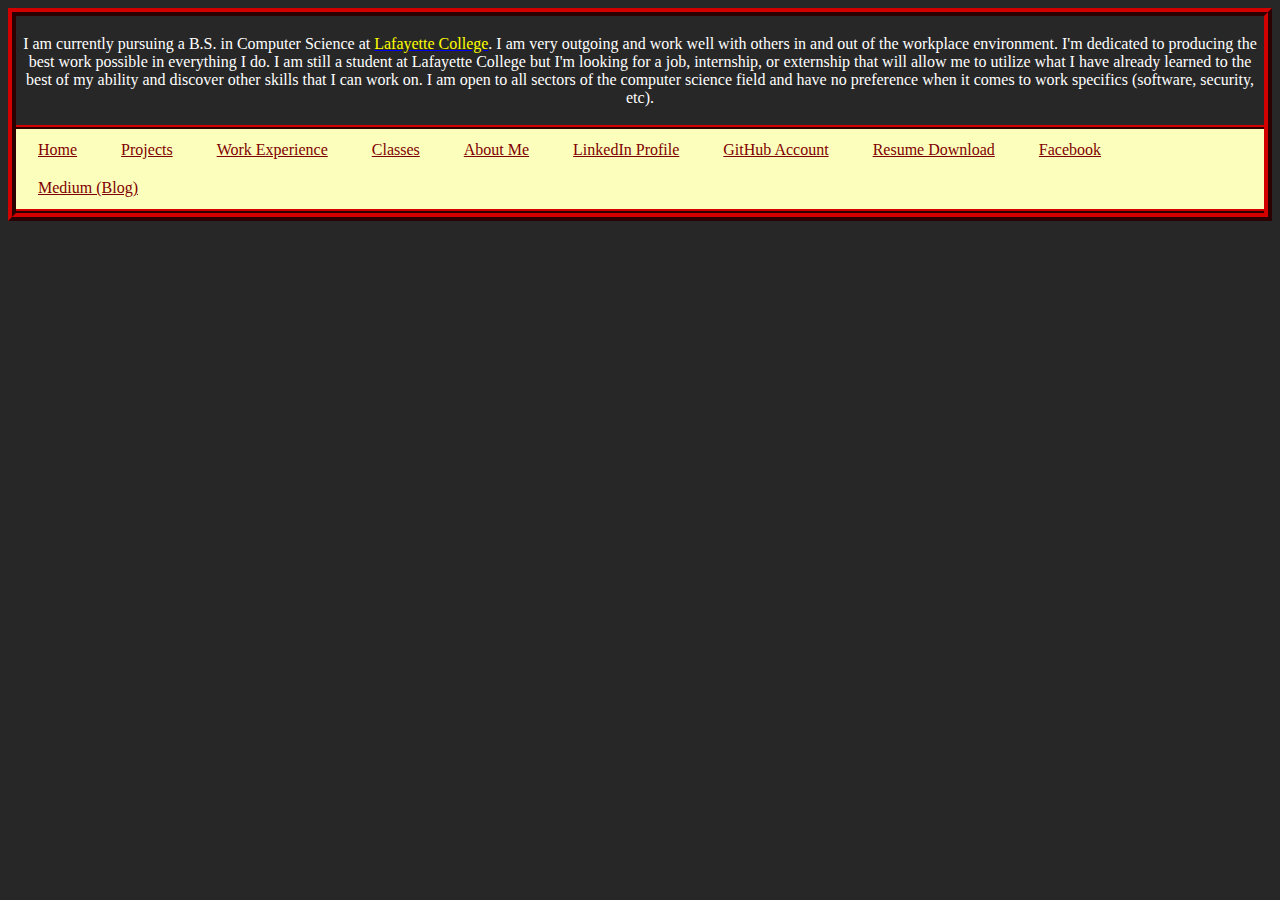
==== aboutme.html @ 4e101dfd "Updates to layout and content" ====
<!DOCTYPE html>
<html>
<head>
<meta name="viewport" content="width=device-width, initial-scale=1.0">
<link rel="styleSheet" href="StyleSheets/styleSheet1.css">  
<link rel="shortcut icon" href="Pictures/faviconPage.ico" />
<title>Joseph E. Cenci CS</title>
</head>
    <body>
        <center>
            <p>I am currently pursuing a B.S. in Computer Science at <a href="https://www.lafayette.edu/"><font color="yellow">Lafayette College</font></a>. I am very outgoing and work well with others in and out of the workplace environment.
            I'm dedicated to producing the best work possible in everything I do.
            I am still a student at Lafayette College but I'm looking for a job, internship, or externship that will allow me to utilize what I have  already learned to the best of my ability and discover other skills that I can work on. I am open to all sectors of the computer science field and have no preference when it comes to work specifics (software, security, etc).</p>
        </center>
        <ul>
          <li><a href="index.html">Home</a></li>
          <li><a href="projects.html">Projects</a></li>
          <li><a href="experience.html">Work Experience</a></li>
          <li><a href="courses.html">Classes</a></li>
          <li><a class="active" href="aboutme.html">About Me</a></li>
          <li><a href= "https://www.linkedin.com/in/joseph-cenci-02a1ab133/">LinkedIn Profile</a></li>
          <li><a href="https://github.com/cencije">GitHub Account</a></li>
          <li><a href="Documents/Cenci_ResumeCS_2018_2019.pdf" download>Resume Download</a></li>
          <li><a href="https://www.facebook.com/joe.cenci">Facebook</a></li>
          <li><a href="https://medium.com/@cencije">Medium (Blog)</a></li>
        </ul>
    </body>
---- StyleSheets/styleSheet1.css ----
h1 {    
    color: #ffe400;
    font-family: Trebuchet MS;
}
h2 {
    background-color: #B0E0E6;
    border-top: thick double #7f0000;
    border-bottom: thick double #7f0000;
    font-size: 250%;
    font-family: helvetica;

}
h3 {
    padding-left: 10pt;
}

padOver {
    padding: 5pt;
    color: white;
}

p {
    color: white;
    padding: 2pt;
}
link {
        font color ="blue";
}

.selfPhoto {
    padding: 1px;
    border-style: ridge;
    border-width: 5px;
    border-color: #7f0000;
    width: 250px;
    height: 300px;
}
body {
    border-style: ridge;
    border-width: 8px;
    border-color: #7f0000;
    background-color: #272727;
}
.snProject {
    border-top: ridge  #7f0000;
    background-color: #cdffa8;
}
.snPhoto {
    padding: 1px;
    border-style: ridge;
    border-width: 5px;
    border-color: #7f0000;
    width: 300px;
    height: 600px;
}
.dfaProject {
    border-top: ridge  #7f0000;
    background-color: #fcffbc; 
    
}
.dfaPhoto {
    padding: 1px;
    border-style: ridge;
    border-width: 5px;
    border-color: #7f0000;
    width: 650px;
    height: 190px;
}
li {
    display: inline-block;
}
li a {
    display: inline-block;
    color: #7f0000;
    text-align: center;
    padding-left: 20px;
    padding-right: 20px;
    padding-top: 10px;
    padding-bottom: 10px;
}

li a:hover {
    font-weight: 700;
    background-color: #fffb3d;
}
ul {
    border-top: ridge  #7f0000;
    border-bottom: ridge  #7f0000;
    border-width: 4px;
    list-style-type: none;
    margin: 0;
    padding: 2px;
    overflow: hidden;
    background-color: #fcffbc;
}

.clearfix {
    overflow: auto;
}
.imgL {
    float: left;
    padding: 5pt;
}
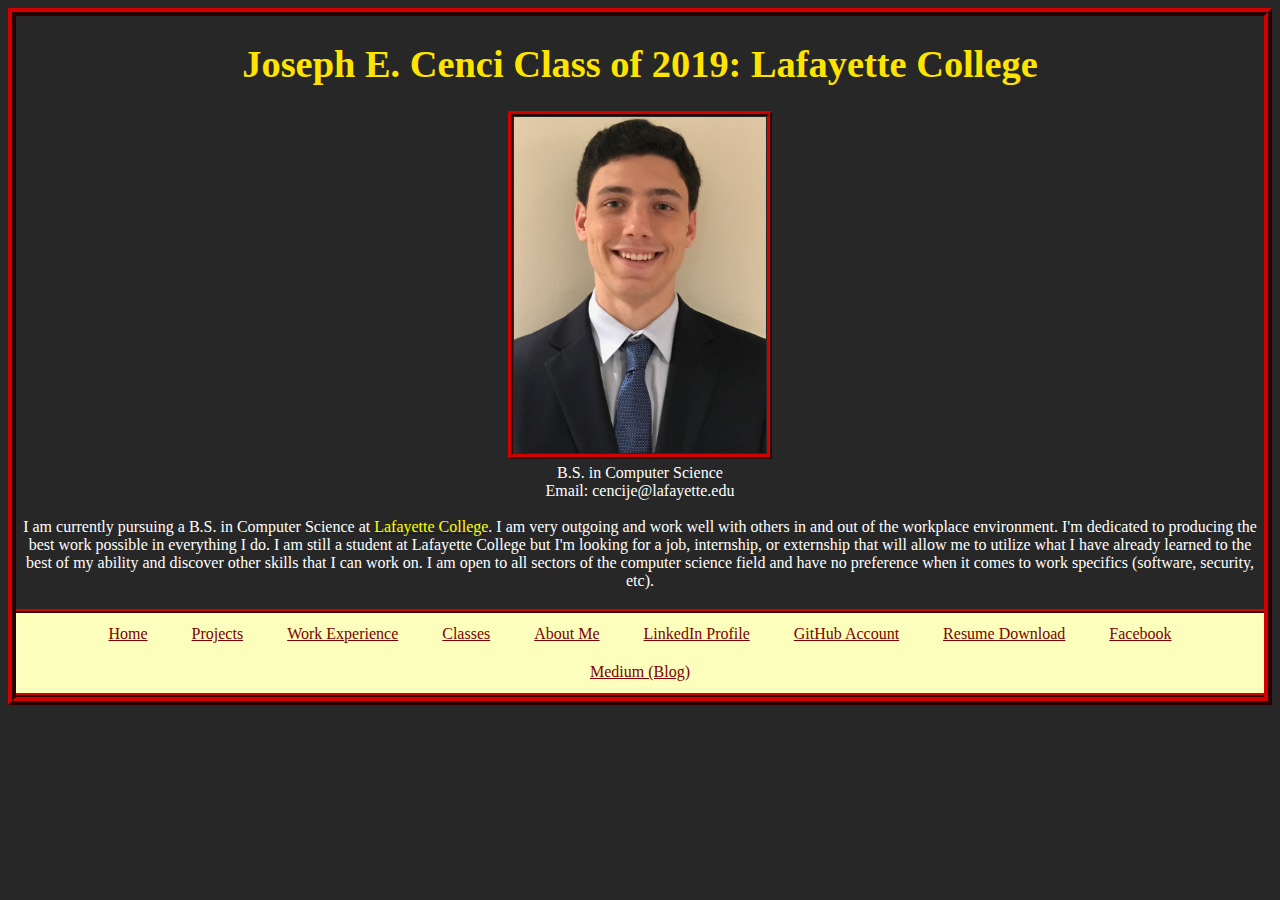
==== commit bcb51314: "Updated responsive header and changes in content" ====
--- a/aboutme.html
+++ b/aboutme.html
@@ -1,27 +1,35 @@
 <!DOCTYPE html>
 <html>
-<head>
-<meta name="viewport" content="width=device-width, initial-scale=1.0">
-<link rel="styleSheet" href="StyleSheets/styleSheet1.css">  
-<link rel="shortcut icon" href="Pictures/faviconPage.ico" />
-<title>Joseph E. Cenci CS</title>
-</head>
+    <head>
+        <link rel="styleSheet" href="StyleSheets/styleSheet1.css">  
+        <link rel="shortcut icon" href="Pictures/faviconPage.ico" />
+        <title>Joseph E. Cenci CS</title>
+    </head>
+    <meta name="viewport" content="width=device-width, initial-scale=1.0">
     <body>
         <center>
+            <h1>Joseph E. Cenci Class of 2019: Lafayette College</h1>
+            <img alt="selfPhoto;" src= "Pictures/SelfPhoto.jpg" class="selfPhoto"/>
+            <br>
+            <padOver>B.S. in Computer Science</padOver>
+            <br>
+            <padOver>Email: cencije@lafayette.edu</padOver>
             <p>I am currently pursuing a B.S. in Computer Science at <a href="https://www.lafayette.edu/"><font color="yellow">Lafayette College</font></a>. I am very outgoing and work well with others in and out of the workplace environment.
             I'm dedicated to producing the best work possible in everything I do.
             I am still a student at Lafayette College but I'm looking for a job, internship, or externship that will allow me to utilize what I have  already learned to the best of my ability and discover other skills that I can work on. I am open to all sectors of the computer science field and have no preference when it comes to work specifics (software, security, etc).</p>
+        
+            <ul>
+              <li><a href="index.html">Home</a></li>
+              <li><a href="projects.html">Projects</a></li>
+              <li><a href="experience.html">Work Experience</a></li>
+              <li><a href="courses.html">Classes</a></li>
+              <li><a class="active" href="aboutme.html">About Me</a></li>
+              <li><a href= "https://www.linkedin.com/in/joseph-cenci-02a1ab133/">LinkedIn Profile</a></li>
+              <li><a href="https://github.com/cencije">GitHub Account</a></li>
+              <li><a href="Documents/Cenci_ResumeCS_2018_2019.pdf" download>Resume Download</a></li>
+              <li><a href="https://www.facebook.com/joe.cenci">Facebook</a></li>
+              <li><a href="https://medium.com/@cencije">Medium (Blog)</a></li>
+            </ul>
         </center>
-        <ul>
-          <li><a href="index.html">Home</a></li>
-          <li><a href="projects.html">Projects</a></li>
-          <li><a href="experience.html">Work Experience</a></li>
-          <li><a href="courses.html">Classes</a></li>
-          <li><a class="active" href="aboutme.html">About Me</a></li>
-          <li><a href= "https://www.linkedin.com/in/joseph-cenci-02a1ab133/">LinkedIn Profile</a></li>
-          <li><a href="https://github.com/cencije">GitHub Account</a></li>
-          <li><a href="Documents/Cenci_ResumeCS_2018_2019.pdf" download>Resume Download</a></li>
-          <li><a href="https://www.facebook.com/joe.cenci">Facebook</a></li>
-          <li><a href="https://medium.com/@cencije">Medium (Blog)</a></li>
-        </ul>
     </body>
+</html>
--- a/StyleSheets/styleSheet1.css
+++ b/StyleSheets/styleSheet1.css
@@ -1,5 +1,6 @@
 h1 {    
     color: #ffe400;
+    font-size: 3vw;
     font-family: Trebuchet MS;
 }
 h2 {
@@ -24,7 +25,7 @@
     padding: 2pt;
 }
 link {
-        font color ="blue";
+    color: yellow;
 }
 
 .selfPhoto {
@@ -32,8 +33,8 @@
     border-style: ridge;
     border-width: 5px;
     border-color: #7f0000;
-    width: 250px;
-    height: 300px;
+    width: 252px;
+    height: 336px;
 }
 body {
     border-style: ridge;
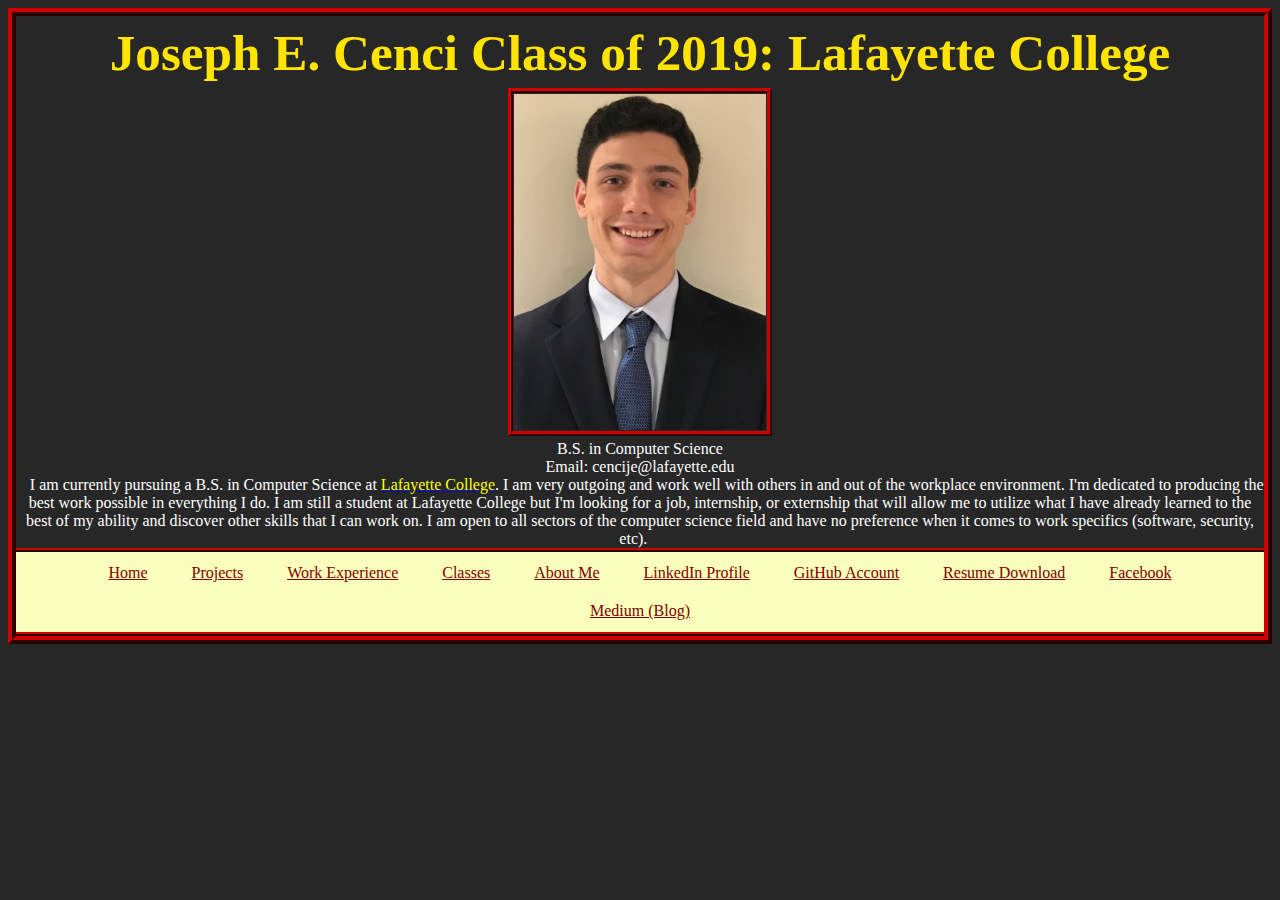
==== commit 107b7ff0: "Updated Color scheme and example pics for DFA. Also fixed tabbing of html code." ====
--- a/aboutme.html
+++ b/aboutme.html
@@ -14,9 +14,10 @@
             <padOver>B.S. in Computer Science</padOver>
             <br>
             <padOver>Email: cencije@lafayette.edu</padOver>
-            <p>I am currently pursuing a B.S. in Computer Science at <a href="https://www.lafayette.edu/"><font color="yellow">Lafayette College</font></a>. I am very outgoing and work well with others in and out of the workplace environment.
+            <br>
+            <padOver>I am currently pursuing a B.S. in Computer Science at <a href="https://www.lafayette.edu/"><font color="yellow">Lafayette College</font></a>. I am very outgoing and work well with others in and out of the workplace environment.
             I'm dedicated to producing the best work possible in everything I do.
-            I am still a student at Lafayette College but I'm looking for a job, internship, or externship that will allow me to utilize what I have  already learned to the best of my ability and discover other skills that I can work on. I am open to all sectors of the computer science field and have no preference when it comes to work specifics (software, security, etc).</p>
+            I am still a student at Lafayette College but I'm looking for a job, internship, or externship that will allow me to utilize what I have  already learned to the best of my ability and discover other skills that I can work on. I am open to all sectors of the computer science field and have no preference when it comes to work specifics (software, security, etc).</padOver>
         
             <ul>
               <li><a href="index.html">Home</a></li>
--- a/StyleSheets/styleSheet1.css
+++ b/StyleSheets/styleSheet1.css
@@ -1,7 +1,9 @@
 h1 {    
     color: #ffe400;
-    font-size: 3vw;
+    font-size: 4vw;
     font-family: Trebuchet MS;
+    margin-top: 5pt;
+    margin-bottom: 5pt;
 }
 h2 {
     background-color: #B0E0E6;
@@ -16,12 +18,12 @@
 }
 
 padOver {
-    padding: 5pt;
+    padding: 10pt;
     color: white;
 }
 
 p {
-    color: white;
+    color: black;
     padding: 2pt;
 }
 link {
@@ -54,18 +56,24 @@
     width: 300px;
     height: 600px;
 }
+.dfaProjectHead {
+    background-color: #14a796; 
+    font-size: 14pt; 
+    padding-left: 10pt;
+}
 .dfaProject {
     border-top: ridge  #7f0000;
-    background-color: #fcffbc; 
-    
+    background-color: #deedeb; 
 }
 .dfaPhoto {
     padding: 1px;
     border-style: ridge;
     border-width: 5px;
     border-color: #7f0000;
-    width: 650px;
-    height: 190px;
+    max-width: 650px;
+    max-height: 190px;
+    width: 90%;
+    height: auto;
 }
 li {
     display: inline-block;
@@ -101,4 +109,33 @@
 .imgL {
     float: left;
     padding: 5pt;
-}+}
+
+.background-Photo {
+    display: block;
+    margin: 0 auto;
+    height: auto;
+}
+.responsive {
+    width: 100%;
+    height: auto;
+}
+
+.short-text { display: none; }
+
+@media (max-width: 480px) {
+    .short-text {display:inline}
+    .full-text { display: none; } 
+}
+@media (max-width: 661px) {
+    .clearfix { display: grid; padding: 0pt;}
+    #logo { 
+        margin-left: auto;
+        margin-right: auto;
+        
+    }
+    #logoText {
+        padding: 5pt;
+        text-align: center;
+    }
+}
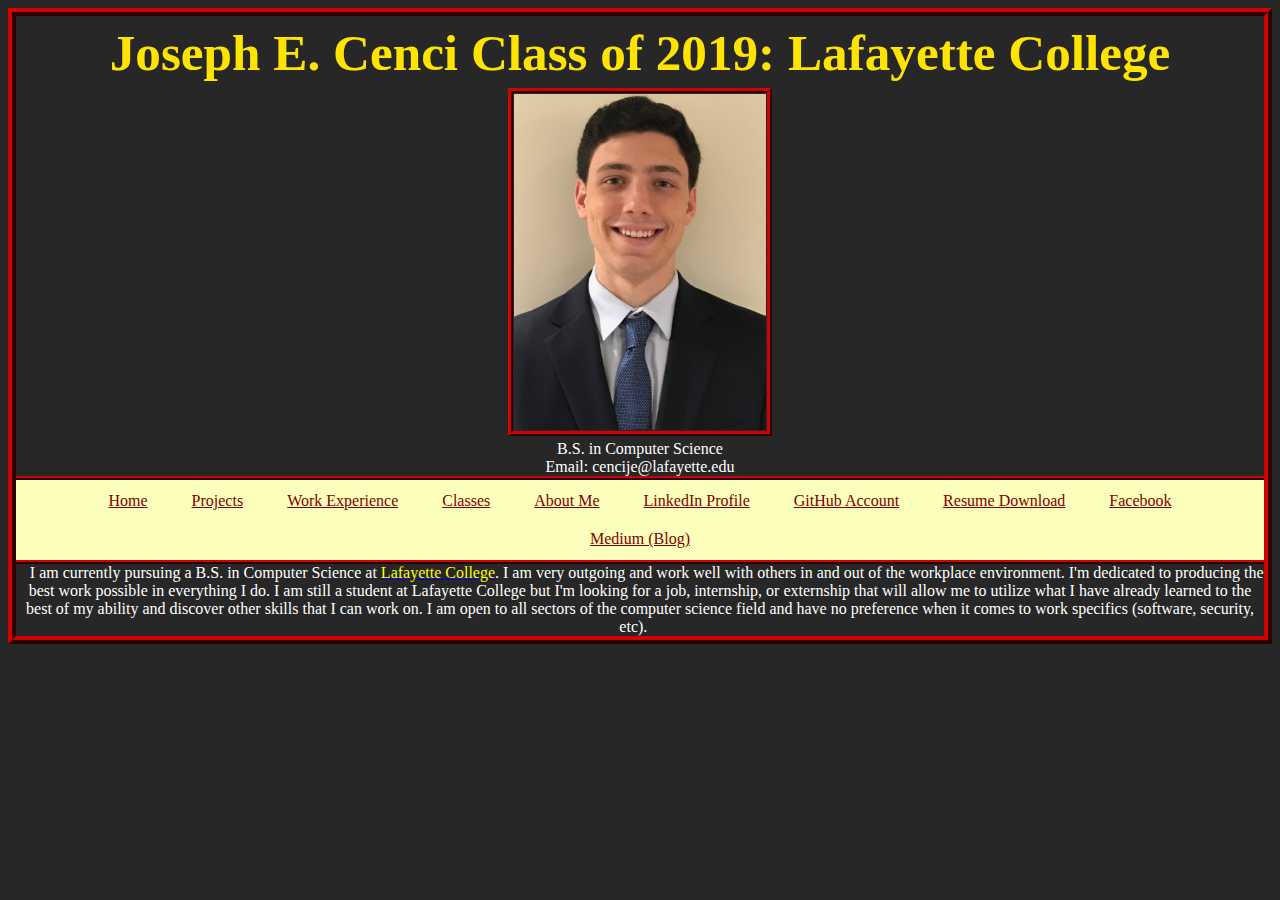
==== commit 9dcbb3d9: "Added graphs and updated the site." ====
--- a/aboutme.html
+++ b/aboutme.html
@@ -14,11 +14,7 @@
             <padOver>B.S. in Computer Science</padOver>
             <br>
             <padOver>Email: cencije@lafayette.edu</padOver>
-            <br>
-            <padOver>I am currently pursuing a B.S. in Computer Science at <a href="https://www.lafayette.edu/"><font color="yellow">Lafayette College</font></a>. I am very outgoing and work well with others in and out of the workplace environment.
-            I'm dedicated to producing the best work possible in everything I do.
-            I am still a student at Lafayette College but I'm looking for a job, internship, or externship that will allow me to utilize what I have  already learned to the best of my ability and discover other skills that I can work on. I am open to all sectors of the computer science field and have no preference when it comes to work specifics (software, security, etc).</padOver>
-        
+            
             <ul>
               <li><a href="index.html">Home</a></li>
               <li><a href="projects.html">Projects</a></li>
@@ -31,6 +27,9 @@
               <li><a href="https://www.facebook.com/joe.cenci">Facebook</a></li>
               <li><a href="https://medium.com/@cencije">Medium (Blog)</a></li>
             </ul>
+            <padOver>I am currently pursuing a B.S. in Computer Science at <a href="https://www.lafayette.edu/"><font color="yellow">Lafayette College</font></a>. I am very outgoing and work well with others in and out of the workplace environment.
+            I'm dedicated to producing the best work possible in everything I do.
+            I am still a student at Lafayette College but I'm looking for a job, internship, or externship that will allow me to utilize what I have  already learned to the best of my ability and discover other skills that I can work on. I am open to all sectors of the computer science field and have no preference when it comes to work specifics (software, security, etc).</padOver>
         </center>
     </body>
 </html>
--- a/StyleSheets/styleSheet1.css
+++ b/StyleSheets/styleSheet1.css
@@ -23,6 +23,7 @@
 }
 
 p {
+    margin: 0 auto;
     color: black;
     padding: 2pt;
 }
@@ -43,6 +44,7 @@
     border-width: 8px;
     border-color: #7f0000;
     background-color: #272727;
+    overflow: auto;
 }
 .snProject {
     border-top: ridge  #7f0000;
@@ -65,6 +67,11 @@
     border-top: ridge  #7f0000;
     background-color: #deedeb; 
 }
+.grid-container {
+    display: grid;
+    grid-template-columns: auto auto;
+    grid-gap: 10px;
+}
 .dfaPhoto {
     padding: 1px;
     border-style: ridge;
@@ -74,6 +81,27 @@
     max-height: 190px;
     width: 90%;
     height: auto;
+}
+.dfaItem {
+    padding: 0pt;
+    grid-row-start: 1;
+    grid-row-end: 3;
+}
+.dfaExample {
+    padding-top : 20pt;
+    max-width: 600px;
+    max-height: 600px;
+    width: 90%;
+}
+.classGraph {
+    grid-row-start: 1;
+    grid-row-end: 3;
+    min-width: 400px;
+    width: 90%;
+    margin-left: auto;
+    margin-right: auto;
+    margin-top: auto;
+    margin-bottom: auto;
 }
 li {
     display: inline-block;
@@ -103,6 +131,9 @@
     background-color: #fcffbc;
 }
 
+.noPad {
+    padding: 0pt;
+}
 .clearfix {
     overflow: auto;
 }
@@ -123,7 +154,7 @@
 
 .short-text { display: none; }
 
-@media (max-width: 480px) {
+@media (max-width: 870px) {
     .short-text {display:inline}
     .full-text { display: none; } 
 }
@@ -139,3 +170,15 @@
         text-align: center;
     }
 }
+@media (max-width: 735px) {
+    .grid-container {
+        grid-template-columns: auto;
+    }
+    .dfaExample {
+        max-width: 500px;
+        max-height: 500px;
+    }
+    .classGraph {
+        min-width: 100px;
+    }
+}
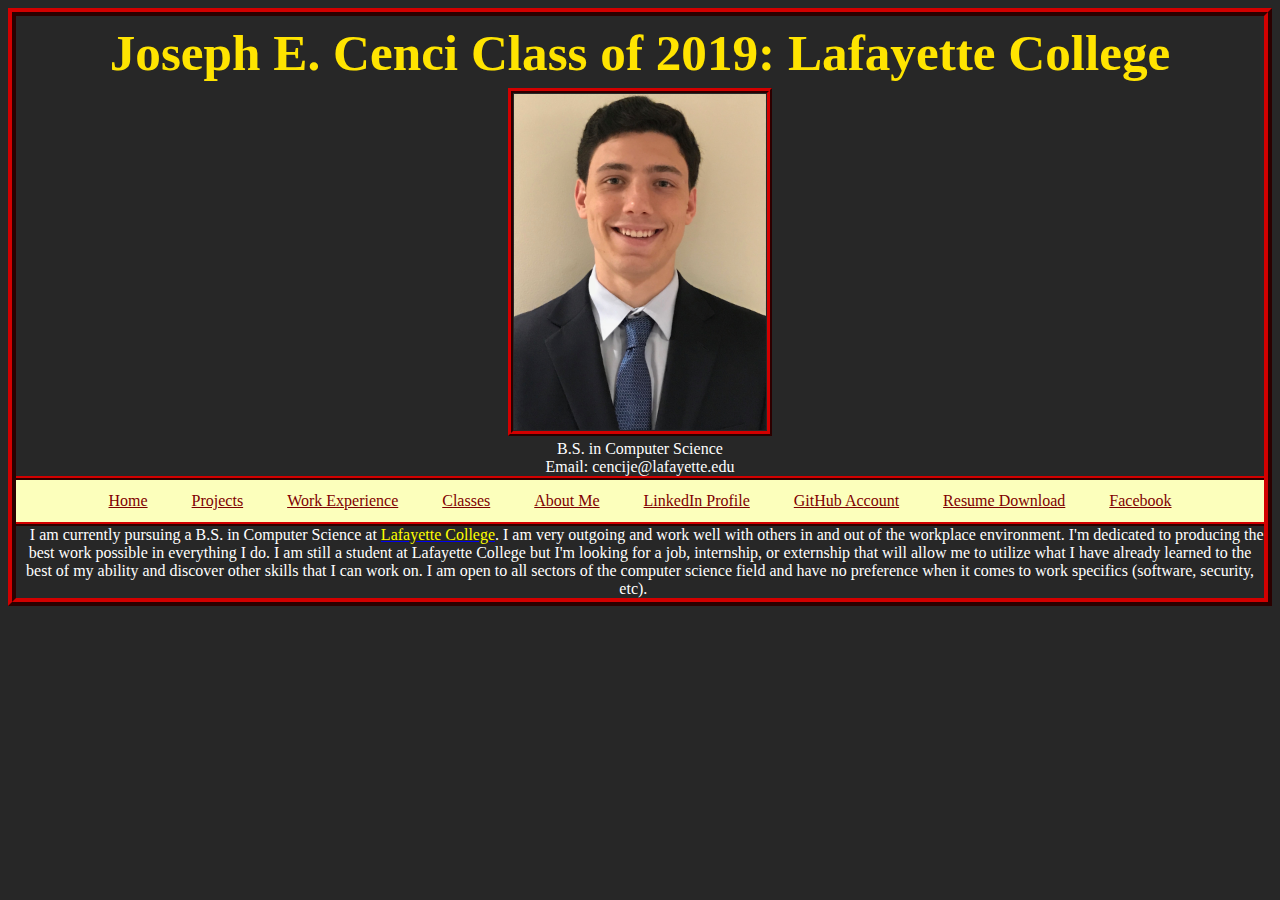
==== commit da3e0571: "Removed old Medium Blog" ====
--- a/aboutme.html
+++ b/aboutme.html
@@ -25,7 +25,7 @@
               <li><a href="https://github.com/cencije">GitHub Account</a></li>
               <li><a href="Documents/Cenci_ResumeCS_2018_2019.pdf" download>Resume Download</a></li>
               <li><a href="https://www.facebook.com/joe.cenci">Facebook</a></li>
-              <li><a href="https://medium.com/@cencije">Medium (Blog)</a></li>
+              
             </ul>
             <padOver>I am currently pursuing a B.S. in Computer Science at <a href="https://www.lafayette.edu/"><font color="yellow">Lafayette College</font></a>. I am very outgoing and work well with others in and out of the workplace environment.
             I'm dedicated to producing the best work possible in everything I do.
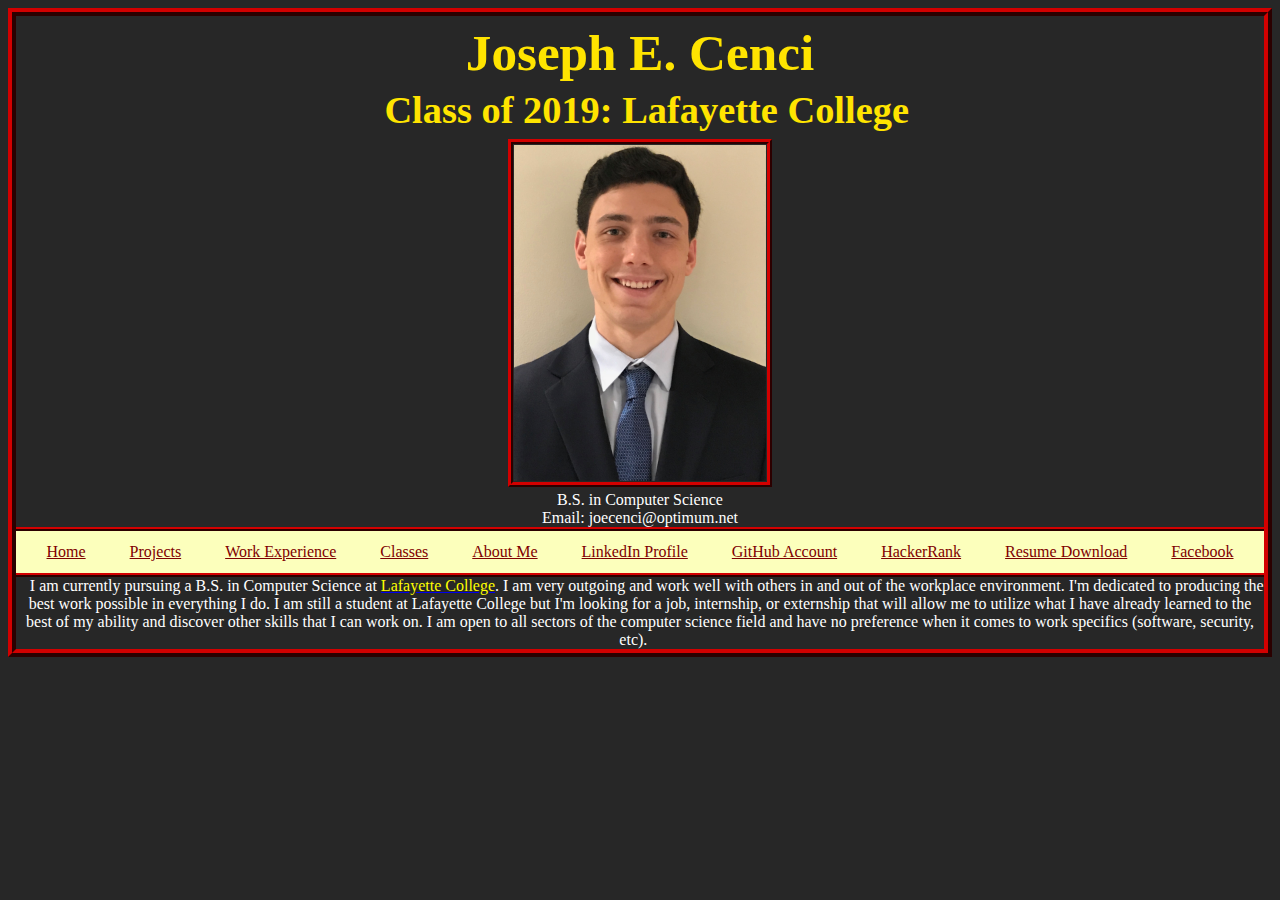
==== commit 9c49a0ae: "Fixed Heading." ====
--- a/aboutme.html
+++ b/aboutme.html
@@ -8,23 +8,25 @@
     <meta name="viewport" content="width=device-width, initial-scale=1.0">
     <body>
         <center>
-            <h1>Joseph E. Cenci Class of 2019: Lafayette College</h1>
+            <h1>Joseph E. Cenci</h1>
+            <h3>Class of 2019: Lafayette College</h3>
             <img alt="selfPhoto;" src= "Pictures/SelfPhoto.jpg" class="selfPhoto"/>
             <br>
             <padOver>B.S. in Computer Science</padOver>
             <br>
-            <padOver>Email: cencije@lafayette.edu</padOver>
+            <padOver>Email: joecenci@optimum.net</padOver>
             
             <ul>
-              <li><a href="index.html">Home</a></li>
-              <li><a href="projects.html">Projects</a></li>
-              <li><a href="experience.html">Work Experience</a></li>
-              <li><a href="courses.html">Classes</a></li>
-              <li><a class="active" href="aboutme.html">About Me</a></li>
-              <li><a href= "https://www.linkedin.com/in/joseph-cenci-02a1ab133/">LinkedIn Profile</a></li>
-              <li><a href="https://github.com/cencije">GitHub Account</a></li>
-              <li><a href="Documents/Cenci_ResumeCS_2018_2019.pdf" download>Resume Download</a></li>
-              <li><a href="https://www.facebook.com/joe.cenci">Facebook</a></li>
+                <li><a href="index.html">Home</a></li>
+                <li><a href="projects.html">Projects</a></li>
+                <li><a href="experience.html">Work Experience</a></li>
+                <li><a href="courses.html">Classes</a></li>
+                <li><a class="active" href="aboutme.html">About Me</a></li>
+                <li><a href= "https://www.linkedin.com/in/joseph-cenci-02a1ab133/">LinkedIn Profile</a></li>
+                <li><a href="https://github.com/cencije">GitHub Account</a></li>
+                <li><a href="https://www.hackerrank.com/joecenci?hr_r=1">HackerRank</a></li>
+                <li><a href="Documents/CenciResume2019.pdf" download>Resume Download</a></li>
+                <li><a href="https://www.facebook.com/joe.cenci">Facebook</a></li>
               
             </ul>
             <padOver>I am currently pursuing a B.S. in Computer Science at <a href="https://www.lafayette.edu/"><font color="yellow">Lafayette College</font></a>. I am very outgoing and work well with others in and out of the workplace environment.
--- a/StyleSheets/styleSheet1.css
+++ b/StyleSheets/styleSheet1.css
@@ -1,6 +1,13 @@
 h1 {    
     color: #ffe400;
     font-size: 4vw;
+    font-family: Trebuchet MS;
+    margin-top: 5pt;
+    margin-bottom: 5pt;
+}
+h3 {    
+    color: #ffe400;
+    font-size: 3vw;
     font-family: Trebuchet MS;
     margin-top: 5pt;
     margin-bottom: 5pt;
@@ -55,8 +62,8 @@
     border-style: ridge;
     border-width: 5px;
     border-color: #7f0000;
-    width: 300px;
-    height: 600px;
+    width: 80%;
+    height: auto;
 }
 .dfaProjectHead {
     background-color: #14a796; 
@@ -158,7 +165,7 @@
     .short-text {display:inline}
     .full-text { display: none; } 
 }
-@media (max-width: 661px) {
+@media (max-width: 783px) {
     .clearfix { display: grid; padding: 0pt;}
     #logo { 
         margin-left: auto;
